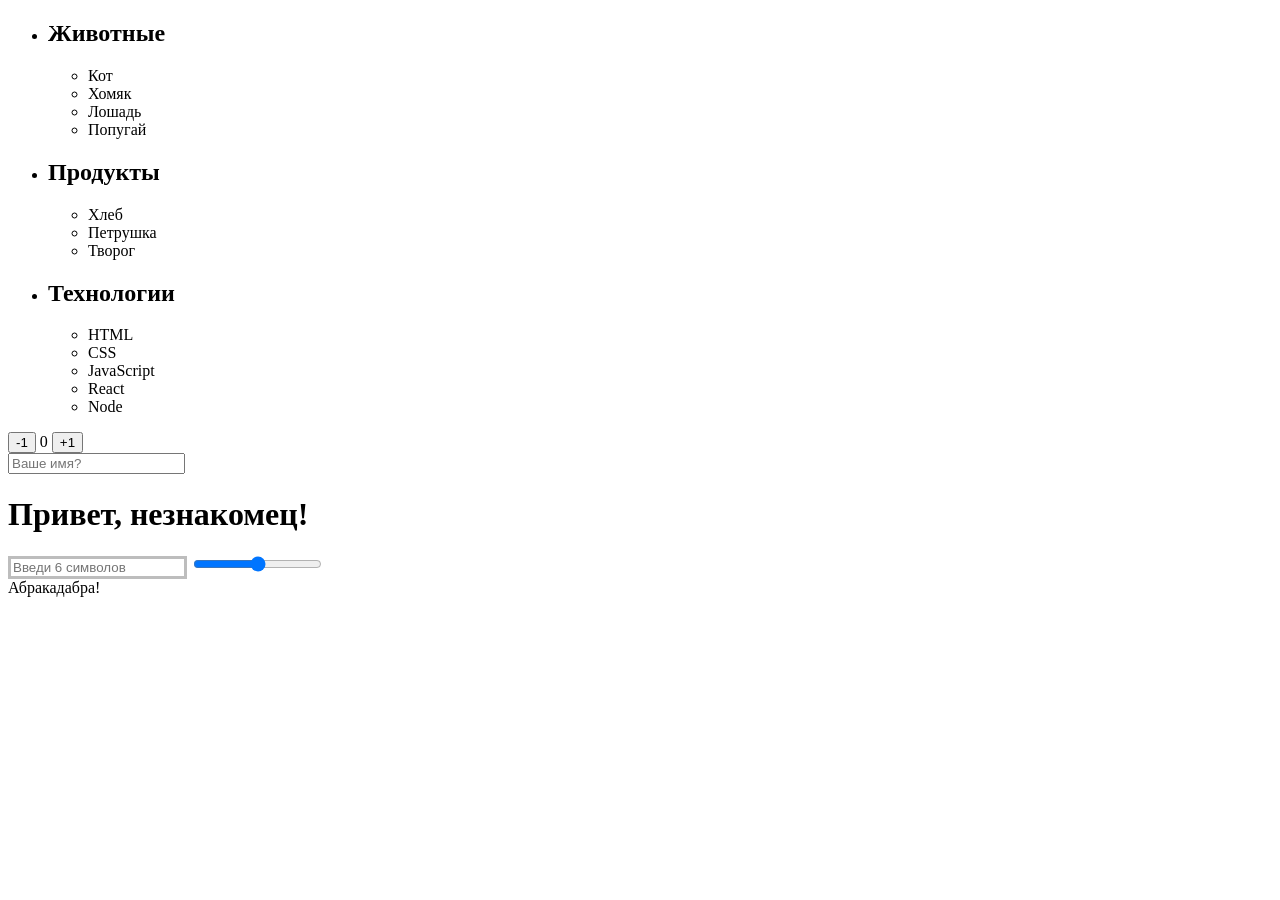
==== index.html @ 0b9cd50f "Добавляет html, css, prettier" ====
<!DOCTYPE html>
<html lang="en">
  <head>
    <meta charset="UTF-8" />
    <meta name="viewport" content="width=device-width, initial-scale=1.0" />
    <link rel="stylesheet" href="./css/styles.css" />
    <title>Document</title>
  </head>
  <body>
    <ul id="categories">
      <li class="item">
        <h2>Животные</h2>

        <ul>
          <li>Кот</li>
          <li>Хомяк</li>
          <li>Лошадь</li>
          <li>Попугай</li>
        </ul>
      </li>
      <li class="item">
        <h2>Продукты</h2>

        <ul>
          <li>Хлеб</li>
          <li>Петрушка</li>
          <li>Творог</li>
        </ul>
      </li>
      <li class="item">
        <h2>Технологии</h2>

        <ul>
          <li>HTML</li>
          <li>CSS</li>
          <li>JavaScript</li>
          <li>React</li>
          <li>Node</li>
        </ul>
      </li>
    </ul>

    <ul id="ingredients"></ul>

    <ul id="gallery"></ul>



    <div id="counter">
      <button type="button" data-action="decrement">-1</button>
      <span id="value">0</span>
      <button type="button" data-action="increment">+1</button>
    </div>


    <input type="text" placeholder="Ваше имя?" id="name-input" />
    <h1>Привет, <span id="name-output">незнакомец</span>!</h1>

    

    <input type="text" id="validation-input" data-length="6" placeholder="Введи 6 символов" />


    <input id="font-size-control" type="range" />
    <br />
    <span id="text">Абракадабра!</span>

    <!-- <script src="./js/task-1.js" type="module"></script> -->
    <!-- <script src="./js/task-2.js" type="module"></script> -->
    <!-- <script src="./js/task-3.js" type="module"></script> -->
    <!-- <script src="./js/task-4.js" type="module"></script> -->
    <!-- <script src="./js/task-5.js" type="module"></script> -->
    <!-- <script src="./js/task-6.js" type="module"></script> -->
    <script src="./js/task-7.js" type="module"></script>
  </body>
</html>
---- css/styles.css ----
#validation-input {
  border: 3px solid #bdbdbd;
}

#validation-input.valid {
  border-color: #4caf50;
}

#validation-input.invalid {
  border-color: #f44336;
}
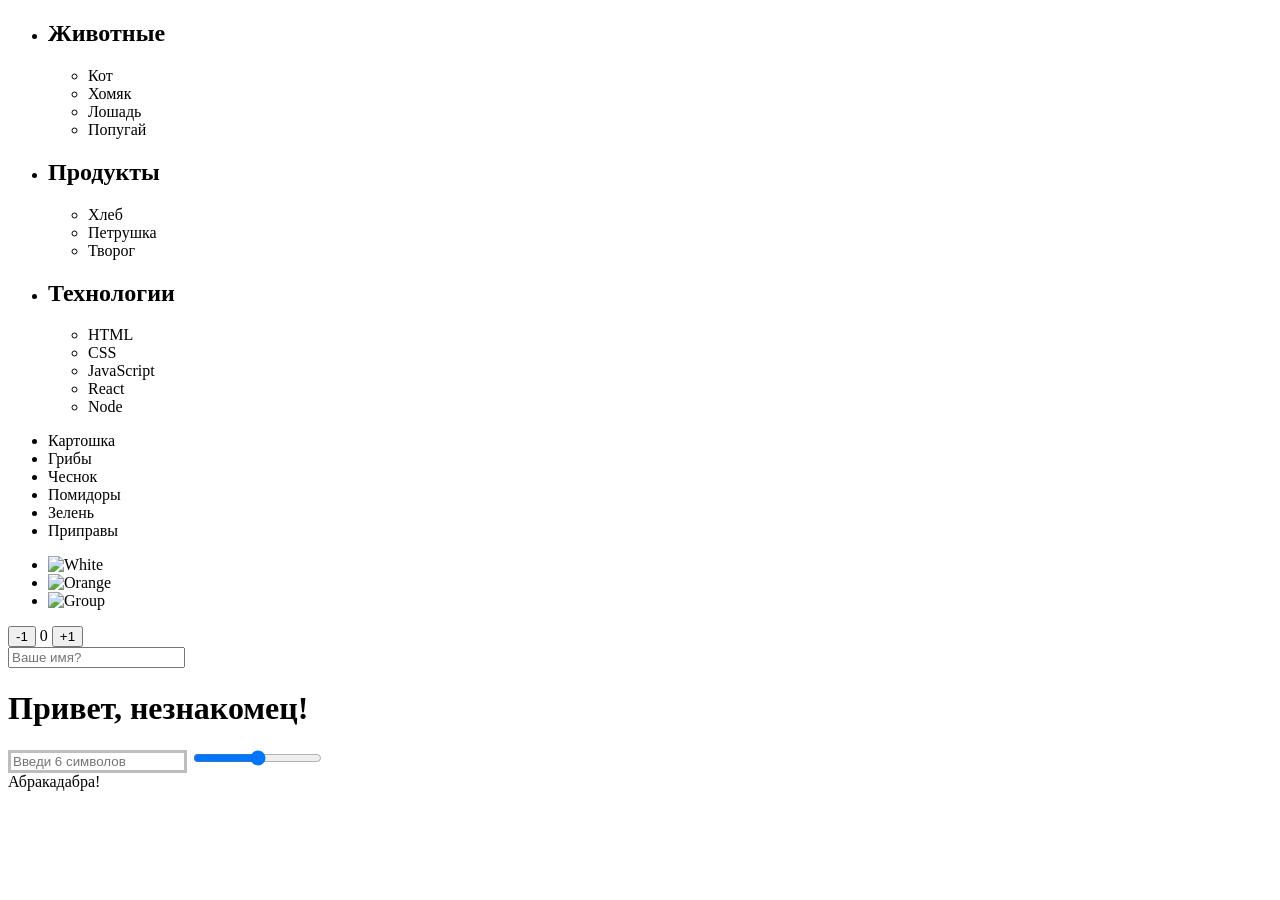
==== commit 764c7bc0: "Добавляет исправленный html" ====
--- a/index.html
+++ b/index.html
@@ -65,12 +65,12 @@
     <br />
     <span id="text">Абракадабра!</span>
 
-    <!-- <script src="./js/task-1.js" type="module"></script> -->
-    <!-- <script src="./js/task-2.js" type="module"></script> -->
-    <!-- <script src="./js/task-3.js" type="module"></script> -->
-    <!-- <script src="./js/task-4.js" type="module"></script> -->
-    <!-- <script src="./js/task-5.js" type="module"></script> -->
-    <!-- <script src="./js/task-6.js" type="module"></script> -->
+    <script src="./js/task-1.js" type="module"></script>
+    <script src="./js/task-2.js" type="module"></script>
+    <script src="./js/task-3.js" type="module"></script>
+    <script src="./js/task-4.js" type="module"></script>
+    <script src="./js/task-5.js" type="module"></script>
+    <script src="./js/task-6.js" type="module"></script>
     <script src="./js/task-7.js" type="module"></script>
   </body>
 </html>
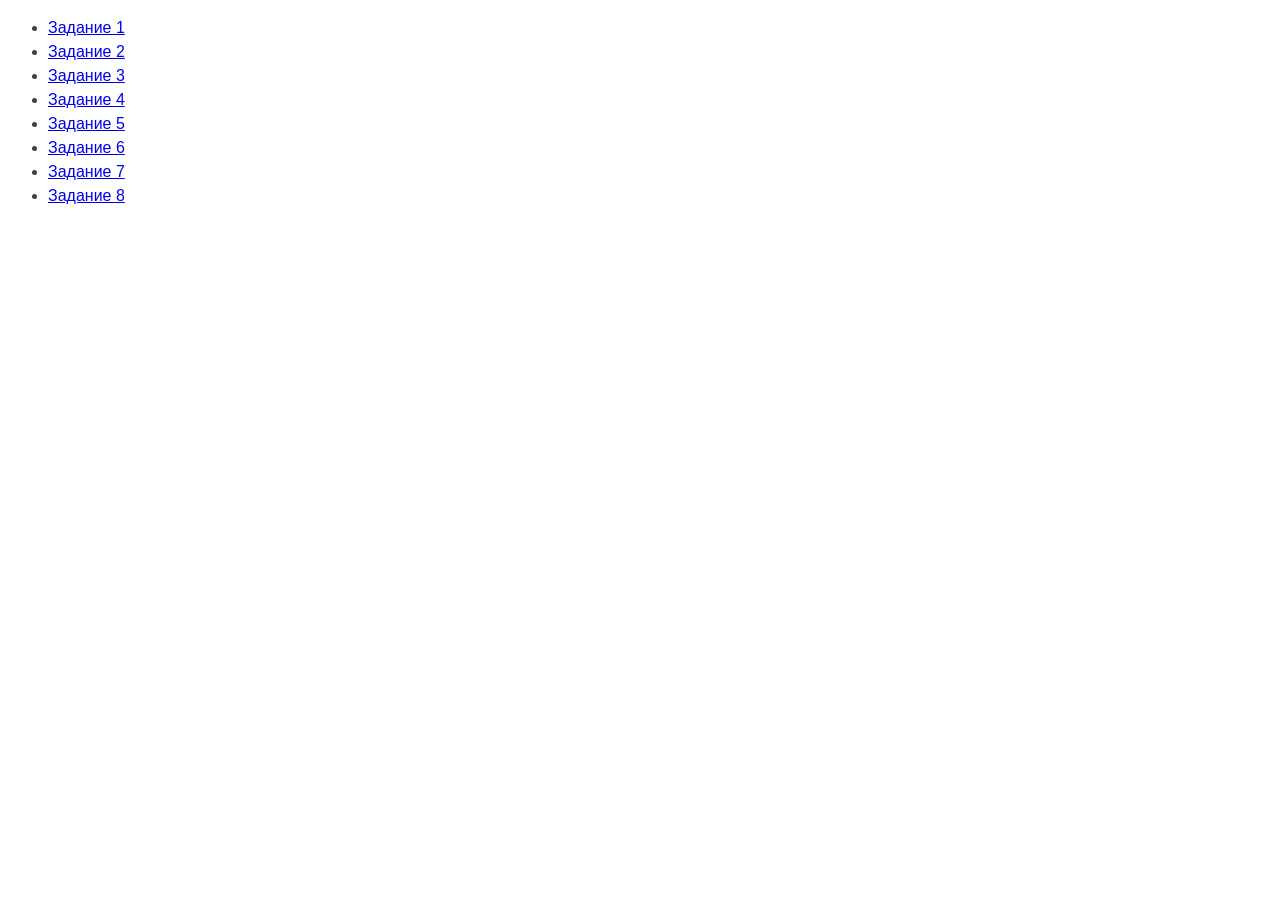
==== commit cf8bf3d8: "add html and css" ====
--- a/index.html
+++ b/index.html
@@ -1,76 +1,31 @@
 <!DOCTYPE html>
-<html lang="en">
+<html lang="ru">
   <head>
     <meta charset="UTF-8" />
+    <meta http-equiv="X-UA-Compatible" content="IE=edge" />
     <meta name="viewport" content="width=device-width, initial-scale=1.0" />
+    <title>Страница навигации</title>
     <link rel="stylesheet" href="./css/styles.css" />
-    <title>Document</title>
+    <style>
+      body {
+        font-family: -apple-system, BlinkMacSystemFont, 'Segoe UI', Roboto,
+          Oxygen, Ubuntu, Cantarell, 'Open Sans', 'Helvetica Neue', sans-serif;
+        background-color: #fff;
+        color: #424242;
+        line-height: 1.5;
+      }
+    </style>
   </head>
   <body>
-    <ul id="categories">
-      <li class="item">
-        <h2>Животные</h2>
-
-        <ul>
-          <li>Кот</li>
-          <li>Хомяк</li>
-          <li>Лошадь</li>
-          <li>Попугай</li>
-        </ul>
-      </li>
-      <li class="item">
-        <h2>Продукты</h2>
-
-        <ul>
-          <li>Хлеб</li>
-          <li>Петрушка</li>
-          <li>Творог</li>
-        </ul>
-      </li>
-      <li class="item">
-        <h2>Технологии</h2>
-
-        <ul>
-          <li>HTML</li>
-          <li>CSS</li>
-          <li>JavaScript</li>
-          <li>React</li>
-          <li>Node</li>
-        </ul>
-      </li>
+    <ul>
+      <li><a href="task-01.html">Задание 1</a></li>
+      <li><a href="task-02.html">Задание 2</a></li>
+      <li><a href="task-03.html">Задание 3</a></li>
+      <li><a href="task-04.html">Задание 4</a></li>
+      <li><a href="task-05.html">Задание 5</a></li>
+      <li><a href="task-06.html">Задание 6</a></li>
+      <li><a href="task-07.html">Задание 7</a></li>
+      <li><a href="task-08.html">Задание 8</a></li>
     </ul>
-
-    <ul id="ingredients"></ul>
-
-    <ul id="gallery"></ul>
-
-
-
-    <div id="counter">
-      <button type="button" data-action="decrement">-1</button>
-      <span id="value">0</span>
-      <button type="button" data-action="increment">+1</button>
-    </div>
-
-
-    <input type="text" placeholder="Ваше имя?" id="name-input" />
-    <h1>Привет, <span id="name-output">незнакомец</span>!</h1>
-
-    
-
-    <input type="text" id="validation-input" data-length="6" placeholder="Введи 6 символов" />
-
-
-    <input id="font-size-control" type="range" />
-    <br />
-    <span id="text">Абракадабра!</span>
-
-    <script src="./js/task-1.js" type="module"></script>
-    <script src="./js/task-2.js" type="module"></script>
-    <script src="./js/task-3.js" type="module"></script>
-    <script src="./js/task-4.js" type="module"></script>
-    <script src="./js/task-5.js" type="module"></script>
-    <script src="./js/task-6.js" type="module"></script>
-    <script src="./js/task-7.js" type="module"></script>
   </body>
-</html>
+</html>
--- a/css/styles.css
+++ b/css/styles.css
@@ -9,3 +9,13 @@
 #validation-input.invalid {
   border-color: #f44336;
 }
+
+.img {
+  list-style: none;
+  display: block;
+  margin: 30px 30px;
+}
+
+#text {
+  font-size: 15px;
+}
